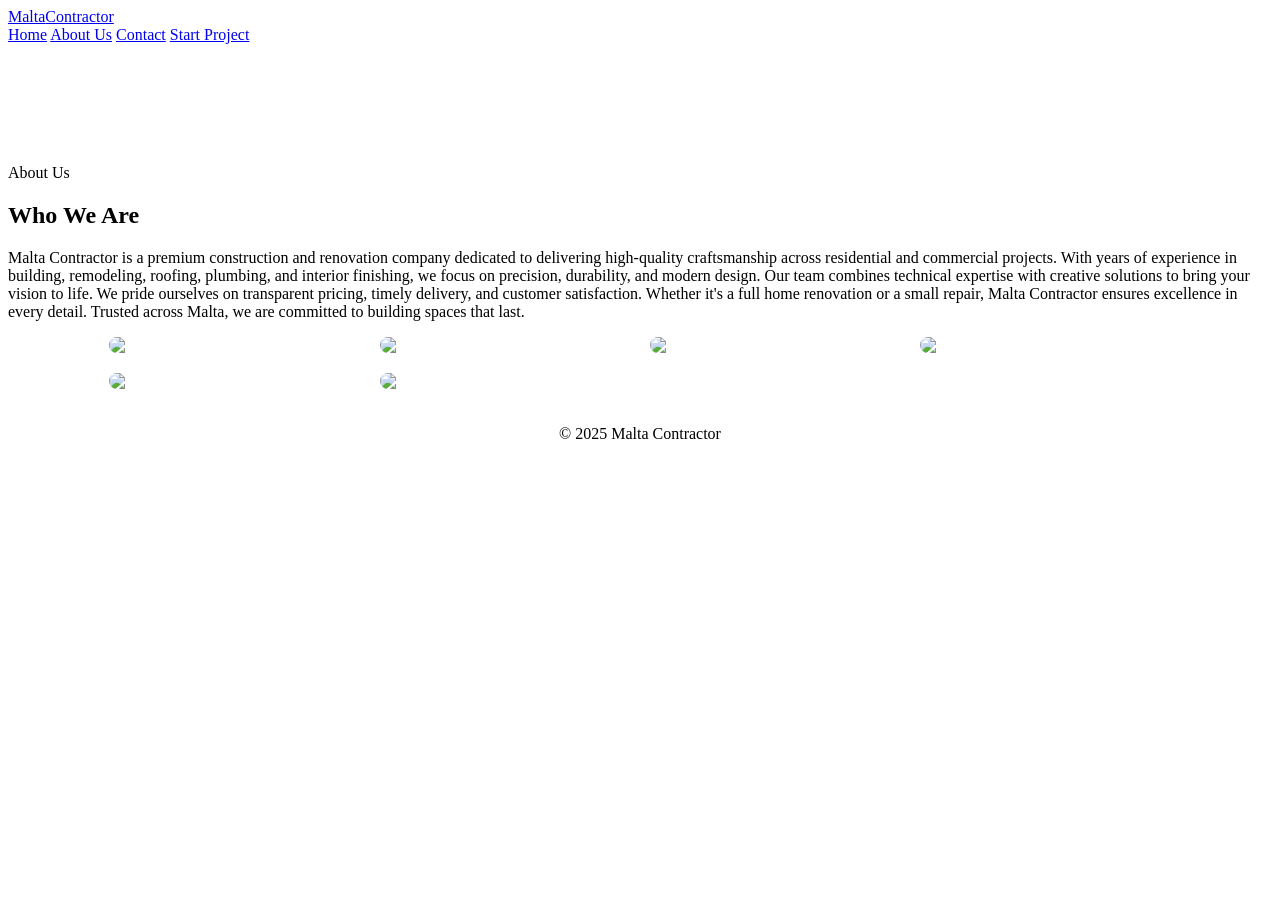
==== about.html @ cce96aef "Create about.html" ====
<!DOCTYPE html>
<html lang="en">
<head>
<meta charset="UTF-8">
<meta name="viewport" content="width=device-width, initial-scale=1.0">
<title>About Us – Malta Contractor</title>

<!-- SAME FONTS + ICONS -->
<link href="https://fonts.googleapis.com/css2?family=Playfair+Display:wght@400;700;900&family=Outfit:wght@300;400;500;600&display=swap" rel="stylesheet">
<link rel="stylesheet" href="https://cdnjs.cloudflare.com/ajax/libs/font-awesome/6.5.0/css/all.min.css">

<!-- IMPORTANT: SAME CSS -->
<link rel="stylesheet" href="style.css">
</head>

<body>

<!-- HEADER COPY SAME -->
<header>
  <a href="index.html" class="logo">Malta<span>Contractor</span></a>
  <nav>
    <a href="index.html">Home</a>
    <a href="about.html" class="active">About Us</a>
    <a href="contact.html">Contact</a>
    <a href="contact.html" class="nav-cta">Start Project</a>
  </nav>
</header>

<!-- ABOUT SECTION -->
<section class="services" style="padding-top:120px;">
  <div class="section-header">
    <span class="section-tag">About Us</span>
    <h2>Who We Are</h2>
    <p>
      Malta Contractor is a premium construction and renovation company dedicated to delivering high-quality craftsmanship across residential and commercial projects. With years of experience in building, remodeling, roofing, plumbing, and interior finishing, we focus on precision, durability, and modern design. Our team combines technical expertise with creative solutions to bring your vision to life. We pride ourselves on transparent pricing, timely delivery, and customer satisfaction. Whether it's a full home renovation or a small repair, Malta Contractor ensures excellence in every detail. Trusted across Malta, we are committed to building spaces that last.
    </p>
    <div class="divider"></div>
  </div>

  <!-- IMAGE GRID -->
  <div style="
    display:grid;
    grid-template-columns:repeat(auto-fit,minmax(250px,1fr));
    gap:20px;
    padding:0 8%;
  ">
    <img src="https://images.unsplash.com/photo-1503387762-592deb58ef4e" style="width:100%;border-radius:12px;">
    <img src="https://images.unsplash.com/photo-1489515217757-5fd1be406fef" style="width:100%;border-radius:12px;">
    <img src="https://images.unsplash.com/photo-1505691938895-1758d7feb511" style="width:100%;border-radius:12px;">
    <img src="https://images.unsplash.com/photo-1502005229762-cf1b2da7c5d6" style="width:100%;border-radius:12px;">
    <img src="https://images.unsplash.com/photo-1560185007-c5ca9d2c014d" style="width:100%;border-radius:12px;">
    <img src="https://images.unsplash.com/photo-1599423300746-b62533397364" style="width:100%;border-radius:12px;">
  </div>
</section>

<!-- FOOTER COPY SAME -->
<footer>
  <p style="text-align:center;padding:20px;">© 2025 Malta Contractor</p>
</footer>

</body>
</html>
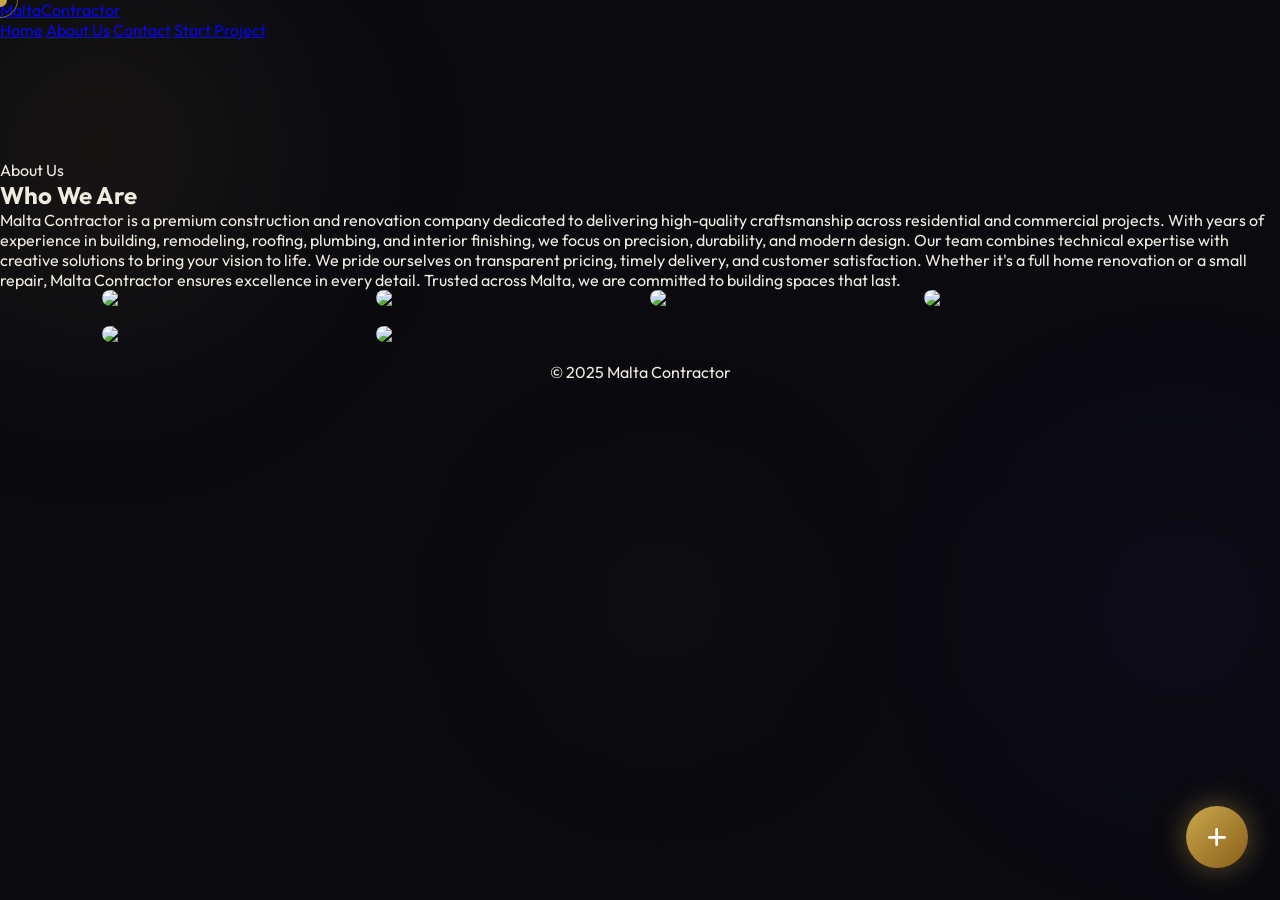
==== commit 951aa295: "Update about.html" ====
--- a/about.html
+++ b/about.html
@@ -11,9 +11,135 @@
 
 <!-- IMPORTANT: SAME CSS -->
 <link rel="stylesheet" href="style.css">
+
+<style>
+  :root {
+    --gold: #c9a84c;
+    --gold-light: #e8c96b;
+    --dark: #0a0a0f;
+    --dark2: #111118;
+    --dark3: #1a1a26;
+    --glass: rgba(255,255,255,0.05);
+    --glass-border: rgba(201,168,76,0.2);
+    --text: #f0ece0;
+    --text-muted: rgba(240,236,224,0.55);
+  }
+
+  *, *::before, *::after { margin: 0; padding: 0; box-sizing: border-box; }
+
+  html { scroll-behavior: smooth; }
+
+  body {
+    font-family: 'Outfit', sans-serif;
+    background: var(--dark);
+    color: var(--text);
+    overflow-x: hidden;
+    cursor: none;
+  }
+
+  /* ─── CUSTOM CURSOR ─── */
+  #cursor {
+    position: fixed; width: 14px; height: 14px;
+    background: var(--gold); border-radius: 50%;
+    pointer-events: none; z-index: 99999;
+    transform: translate(-50%, -50%);
+    transition: transform 0.08s, width 0.2s, height 0.2s, background 0.2s;
+    mix-blend-mode: normal;
+  }
+  #cursor-trail {
+    position: fixed; width: 36px; height: 36px;
+    border: 1.5px solid var(--gold-light);
+    border-radius: 50%; pointer-events: none;
+    z-index: 99998; transform: translate(-50%, -50%);
+    transition: left 0.12s ease, top 0.12s ease, opacity 0.3s;
+    opacity: 0.5;
+  }
+  body:hover #cursor { opacity: 1; }
+
+  /* ─── CURSOR TRAIL SPARKS ─── */
+  .spark {
+    position: fixed; pointer-events: none; z-index: 99997;
+    width: 5px; height: 5px; border-radius: 50%;
+    background: var(--gold-light);
+    transform: translate(-50%, -50%);
+    animation: sparkFade 0.6s ease forwards;
+  }
+  @keyframes sparkFade {
+    0% { opacity: 1; transform: translate(-50%,-50%) scale(1); }
+    100% { opacity: 0; transform: translate(-50%,-50%) scale(0); }
+  }
+
+  /* ─── TOUCH BUBBLES ─── */
+  .bubble {
+    position: fixed; border-radius: 50%; pointer-events: none; z-index: 99996;
+    background: radial-gradient(circle at 30% 30%, rgba(201,168,76,0.45), rgba(201,168,76,0.05));
+    border: 1px solid rgba(201,168,76,0.35);
+    animation: bubbleRise 1.2s ease forwards;
+  }
+  @keyframes bubbleRise {
+    0%   { transform: translate(-50%,-50%) scale(0); opacity: 1; }
+    60%  { opacity: 0.7; }
+    100% { transform: translate(-50%, calc(-50% - 100px)) scale(1); opacity: 0; }
+  }
+
+  /* ─── LIQUID FLOATING BUTTON ─── */
+  #floatBtn {
+    position: fixed; bottom: 32px; right: 32px; z-index: 9000;
+    width: 62px; height: 62px; border-radius: 50%;
+    background: linear-gradient(135deg, var(--gold), #8b5e1a);
+    display: flex; align-items: center; justify-content: center;
+    color: #fff; font-size: 22px; text-decoration: none;
+    box-shadow: 0 0 30px rgba(201,168,76,0.45);
+    animation: liquidFloat 3s ease-in-out infinite;
+    cursor: none;
+  }
+  #floatBtn::before {
+    content: ''; position: absolute;
+    width: 100%; height: 100%; border-radius: 50%;
+    background: var(--gold-light);
+    animation: liquidPulse 3s ease-in-out infinite;
+    opacity: 0;
+  }
+  @keyframes liquidFloat {
+    0%,100% { transform: translateY(0) rotate(0deg); border-radius: 50%; }
+    25%      { transform: translateY(-10px) rotate(3deg); border-radius: 55% 45% 50% 50%; }
+    50%      { transform: translateY(-16px) rotate(-2deg); border-radius: 50% 55% 45% 50%; }
+    75%      { transform: translateY(-8px) rotate(2deg); border-radius: 45% 50% 55% 50%; }
+  }
+  @keyframes liquidPulse {
+    0%   { transform: scale(1); opacity: 0.4; }
+    100% { transform: scale(2); opacity: 0; }
+  }
+
+  /* ─── BACKGROUND ORBS ─── */
+  .bg-orb {
+    position: fixed; border-radius: 50%;
+    filter: blur(100px); pointer-events: none; z-index: 0;
+  }
+  .orb1 { width: 500px; height: 500px; top: -100px; left: -150px;
+    background: radial-gradient(circle, rgba(201,168,76,0.12), transparent 70%); }
+  .orb2 { width: 400px; height: 400px; bottom: 10%; right: -100px;
+    background: radial-gradient(circle, rgba(100,60,200,0.10), transparent 70%);
+    animation: orbDrift 10s ease-in-out infinite alternate; }
+  .orb3 { width: 300px; height: 300px; top: 50%; left: 40%;
+    background: radial-gradient(circle, rgba(201,168,76,0.07), transparent 70%);
+    animation: orbDrift 14s ease-in-out infinite alternate-reverse; }
+  @keyframes orbDrift {
+    from { transform: translate(0,0); }
+    to   { transform: translate(40px, 30px); }
+  }
+</style>
 </head>
 
 <body>
+
+<!-- STYLE ELEMENTS -->
+<div id="cursor"></div>
+<div id="cursor-trail"></div>
+<div class="bg-orb orb1"></div>
+<div class="bg-orb orb2"></div>
+<div class="bg-orb orb3"></div>
+<a href="#" id="floatBtn"><i class="fas fa-plus"></i></a>
 
 <!-- HEADER COPY SAME -->
 <header>
@@ -27,7 +153,7 @@
 </header>
 
 <!-- ABOUT SECTION -->
-<section class="services" style="padding-top:120px;">
+<section class="services" style="padding-top:120px; position: relative; z-index: 1;">
   <div class="section-header">
     <span class="section-tag">About Us</span>
     <h2>Who We Are</h2>
@@ -58,5 +184,17 @@
   <p style="text-align:center;padding:20px;">© 2025 Malta Contractor</p>
 </footer>
 
+<!-- CURSOR SCRIPT (Optional but needed for cursor to move) -->
+<script>
+  const cursor = document.getElementById('cursor');
+  const trail = document.getElementById('cursor-trail');
+  window.addEventListener('mousemove', (e) => {
+    cursor.style.left = e.clientX + 'px';
+    cursor.style.top = e.clientY + 'px';
+    trail.style.left = e.clientX + 'px';
+    trail.style.top = e.clientY + 'px';
+  });
+</script>
+
 </body>
 </html>
--- a/style.css
+++ b/style.css
@@ -0,0 +1,115 @@
+ :root {
+    --gold: #c9a84c;
+    --gold-light: #e8c96b;
+    --dark: #0a0a0f;
+    --dark2: #111118;
+    --dark3: #1a1a26;
+    --glass: rgba(255,255,255,0.05);
+    --glass-border: rgba(201,168,76,0.2);
+    --text: #f0ece0;
+    --text-muted: rgba(240,236,224,0.55);
+  }
+
+  *, *::before, *::after { margin: 0; padding: 0; box-sizing: border-box; }
+
+  html { scroll-behavior: smooth; }
+
+  body {
+    font-family: 'Outfit', sans-serif;
+    background: var(--dark);
+    color: var(--text);
+    overflow-x: hidden;
+    cursor: none;
+  }
+
+  /* ─── CUSTOM CURSOR ─── */
+  #cursor {
+    position: fixed; width: 14px; height: 14px;
+    background: var(--gold); border-radius: 50%;
+    pointer-events: none; z-index: 99999;
+    transform: translate(-50%, -50%);
+    transition: transform 0.08s, width 0.2s, height 0.2s, background 0.2s;
+    mix-blend-mode: normal;
+  }
+  #cursor-trail {
+    position: fixed; width: 36px; height: 36px;
+    border: 1.5px solid var(--gold-light);
+    border-radius: 50%; pointer-events: none;
+    z-index: 99998; transform: translate(-50%, -50%);
+    transition: left 0.12s ease, top 0.12s ease, opacity 0.3s;
+    opacity: 0.5;
+  }
+  body:hover #cursor { opacity: 1; }
+
+  /* ─── CURSOR TRAIL SPARKS ─── */
+  .spark {
+    position: fixed; pointer-events: none; z-index: 99997;
+    width: 5px; height: 5px; border-radius: 50%;
+    background: var(--gold-light);
+    transform: translate(-50%, -50%);
+    animation: sparkFade 0.6s ease forwards;
+  }
+  @keyframes sparkFade {
+    0% { opacity: 1; transform: translate(-50%,-50%) scale(1); }
+    100% { opacity: 0; transform: translate(-50%,-50%) scale(0); }
+  }
+
+  /* ─── TOUCH BUBBLES ─── */
+  .bubble {
+    position: fixed; border-radius: 50%; pointer-events: none; z-index: 99996;
+    background: radial-gradient(circle at 30% 30%, rgba(201,168,76,0.45), rgba(201,168,76,0.05));
+    border: 1px solid rgba(201,168,76,0.35);
+    animation: bubbleRise 1.2s ease forwards;
+  }
+  @keyframes bubbleRise {
+    0%   { transform: translate(-50%,-50%) scale(0); opacity: 1; }
+    60%  { opacity: 0.7; }
+    100% { transform: translate(-50%, calc(-50% - 100px)) scale(1); opacity: 0; }
+  }
+
+  /* ─── LIQUID FLOATING BUTTON ─── */
+  #floatBtn {
+    position: fixed; bottom: 32px; right: 32px; z-index: 9000;
+    width: 62px; height: 62px; border-radius: 50%;
+    background: linear-gradient(135deg, var(--gold), #8b5e1a);
+    display: flex; align-items: center; justify-content: center;
+    color: #fff; font-size: 22px; text-decoration: none;
+    box-shadow: 0 0 30px rgba(201,168,76,0.45);
+    animation: liquidFloat 3s ease-in-out infinite;
+    cursor: none;
+  }
+  #floatBtn::before {
+    content: ''; position: absolute;
+    width: 100%; height: 100%; border-radius: 50%;
+    background: var(--gold-light);
+    animation: liquidPulse 3s ease-in-out infinite;
+    opacity: 0;
+  }
+  @keyframes liquidFloat {
+    0%,100% { transform: translateY(0) rotate(0deg); border-radius: 50%; }
+    25%      { transform: translateY(-10px) rotate(3deg); border-radius: 55% 45% 50% 50%; }
+    50%      { transform: translateY(-16px) rotate(-2deg); border-radius: 50% 55% 45% 50%; }
+    75%      { transform: translateY(-8px) rotate(2deg); border-radius: 45% 50% 55% 50%; }
+  }
+  @keyframes liquidPulse {
+    0%   { transform: scale(1); opacity: 0.4; }
+    100% { transform: scale(2); opacity: 0; }
+  }
+
+  /* ─── BACKGROUND ORBS ─── */
+  .bg-orb {
+    position: fixed; border-radius: 50%;
+    filter: blur(100px); pointer-events: none; z-index: 0;
+  }
+  .orb1 { width: 500px; height: 500px; top: -100px; left: -150px;
+    background: radial-gradient(circle, rgba(201,168,76,0.12), transparent 70%); }
+  .orb2 { width: 400px; height: 400px; bottom: 10%; right: -100px;
+    background: radial-gradient(circle, rgba(100,60,200,0.10), transparent 70%);
+    animation: orbDrift 10s ease-in-out infinite alternate; }
+  .orb3 { width: 300px; height: 300px; top: 50%; left: 40%;
+    background: radial-gradient(circle, rgba(201,168,76,0.07), transparent 70%);
+    animation: orbDrift 14s ease-in-out infinite alternate-reverse; }
+  @keyframes orbDrift {
+    from { transform: translate(0,0); }
+    to   { transform: translate(40px, 30px); }
+  }
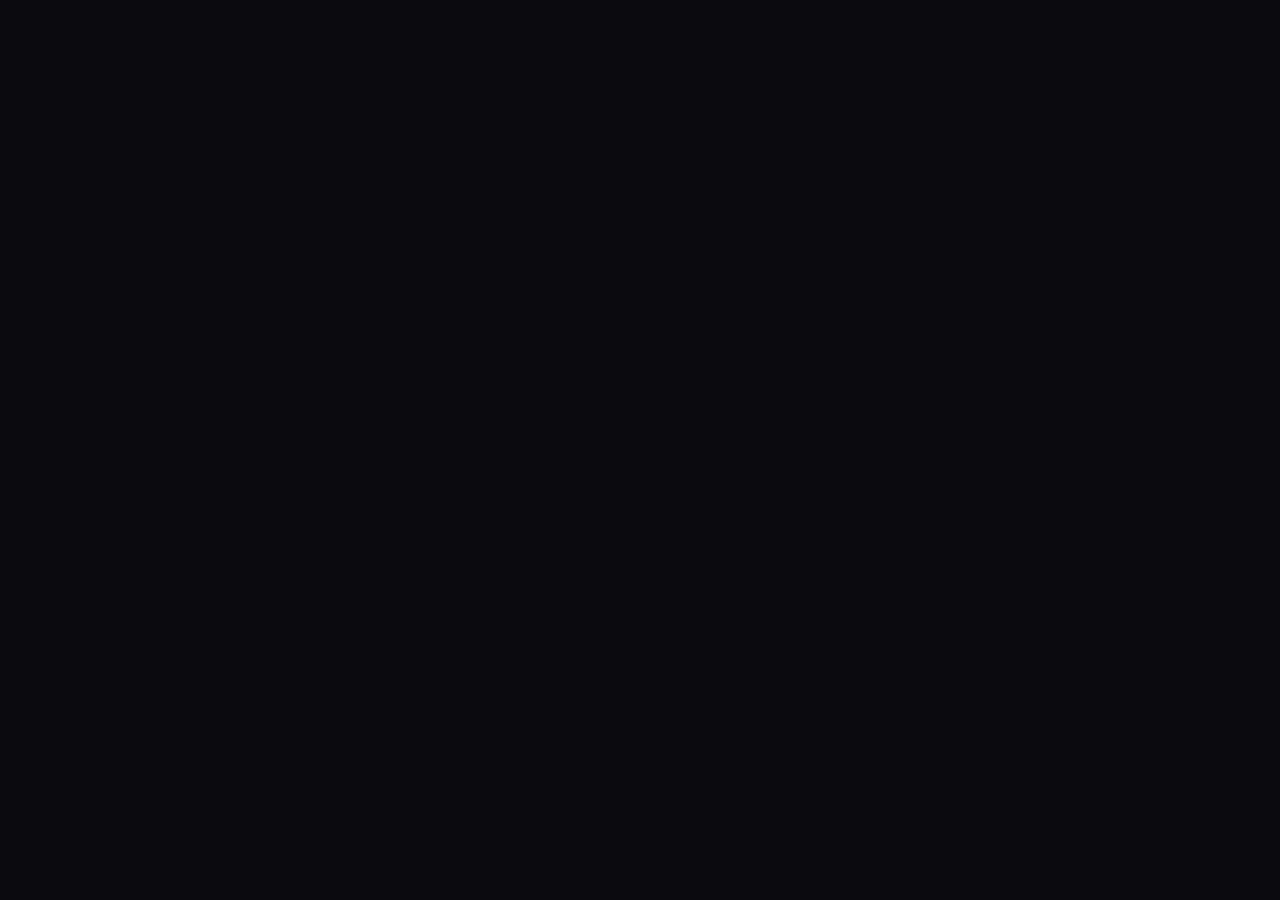
==== commit 47d7ccb4: "Update about.html" ====
--- a/about.html
+++ b/about.html
@@ -128,7 +128,6 @@
     from { transform: translate(0,0); }
     to   { transform: translate(40px, 30px); }
   }
-</style>
 </head>
 
 <body>
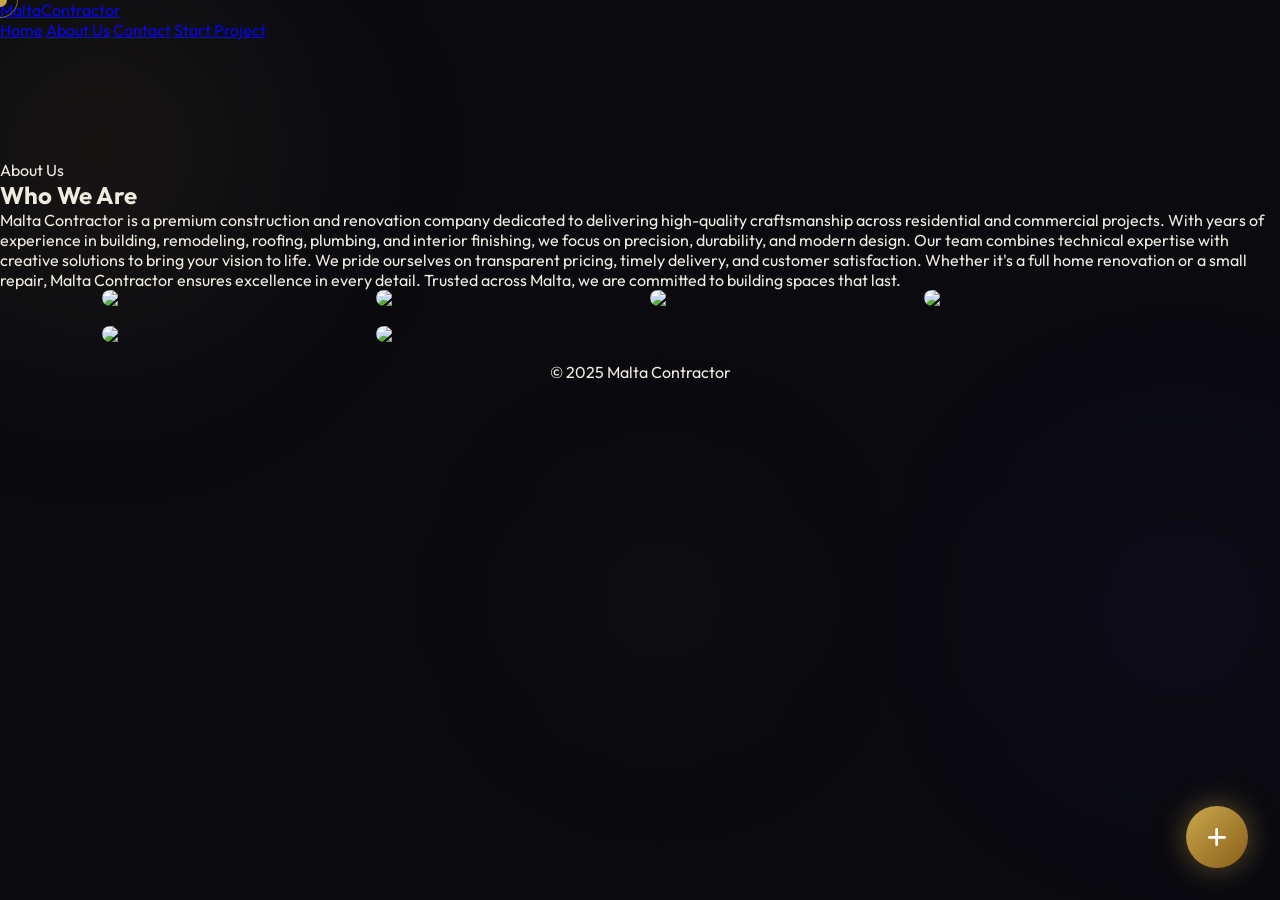
==== commit b4184103: "Update about.html" ====
--- a/about.html
+++ b/about.html
@@ -8,11 +8,7 @@
 <!-- SAME FONTS + ICONS -->
 <link href="https://fonts.googleapis.com/css2?family=Playfair+Display:wght@400;700;900&family=Outfit:wght@300;400;500;600&display=swap" rel="stylesheet">
 <link rel="stylesheet" href="https://cdnjs.cloudflare.com/ajax/libs/font-awesome/6.5.0/css/all.min.css">
-
-<!-- IMPORTANT: SAME CSS -->
-<link rel="stylesheet" href="style.css">
-
-<style>
+  <style>
   :root {
     --gold: #c9a84c;
     --gold-light: #e8c96b;
@@ -128,6 +124,7 @@
     from { transform: translate(0,0); }
     to   { transform: translate(40px, 30px); }
   }
+    </style>
 </head>
 
 <body>
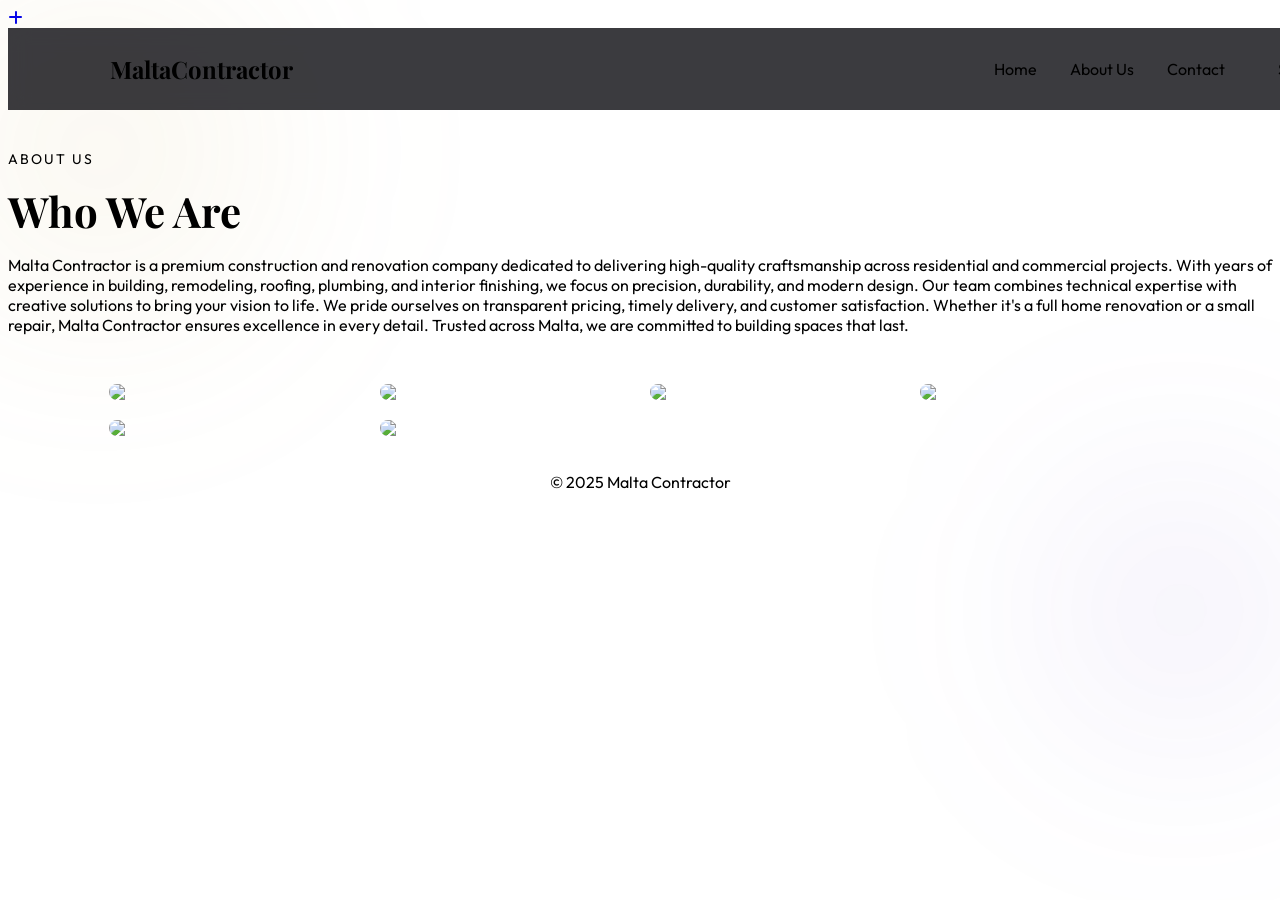
==== commit c72332a4: "Update about.html" ====
--- a/about.html
+++ b/about.html
@@ -9,121 +9,74 @@
 <link href="https://fonts.googleapis.com/css2?family=Playfair+Display:wght@400;700;900&family=Outfit:wght@300;400;500;600&display=swap" rel="stylesheet">
 <link rel="stylesheet" href="https://cdnjs.cloudflare.com/ajax/libs/font-awesome/6.5.0/css/all.min.css">
   <style>
-  :root {
-    --gold: #c9a84c;
-    --gold-light: #e8c96b;
-    --dark: #0a0a0f;
-    --dark2: #111118;
-    --dark3: #1a1a26;
-    --glass: rgba(255,255,255,0.05);
-    --glass-border: rgba(201,168,76,0.2);
-    --text: #f0ece0;
-    --text-muted: rgba(240,236,224,0.55);
-  }
+ ba(255,255,255,0.05);
+      --glass-border: rgba(201,168,76,0.2);
+      --text: #f0ece0;
+      --text-muted: rgba(240,236,224,0.55);
+    }
 
-  *, *::before, *::after { margin: 0; padding: 0; box-sizing: border-box; }
+    *, *::before, *::after { margin: 0; padding: 0; box-sizing: border-box; }
 
-  html { scroll-behavior: smooth; }
+    html { scroll-behavior: smooth; }
 
-  body {
-    font-family: 'Outfit', sans-serif;
-    background: var(--dark);
-    color: var(--text);
-    overflow-x: hidden;
-    cursor: none;
-  }
+    body {
+      font-family: 'Outfit', sans-serif;
+      background: var(--dark);
+      color: var(--text);
+      overflow-x: hidden;
+      cursor: none;
+    }
 
-  /* ─── CUSTOM CURSOR ─── */
-  #cursor {
-    position: fixed; width: 14px; height: 14px;
-    background: var(--gold); border-radius: 50%;
-    pointer-events: none; z-index: 99999;
-    transform: translate(-50%, -50%);
-    transition: transform 0.08s, width 0.2s, height 0.2s, background 0.2s;
-    mix-blend-mode: normal;
-  }
-  #cursor-trail {
-    position: fixed; width: 36px; height: 36px;
-    border: 1.5px solid var(--gold-light);
-    border-radius: 50%; pointer-events: none;
-    z-index: 99998; transform: translate(-50%, -50%);
-    transition: left 0.12s ease, top 0.12s ease, opacity 0.3s;
-    opacity: 0.5;
-  }
-  body:hover #cursor { opacity: 1; }
+    /* ─── CUSTOM CURSOR ─── */
+    #cursor {
+      position: fixed; width: 14px; height: 14px;
+      background: var(--gold); border-radius: 50%;
+      pointer-events: none; z-index: 99999;
+      transform: translate(-50%, -50%);
+      transition: transform 0.08s, width 0.2s, height 0.2s, background 0.2s;
+    }
+    #cursor-trail {
+      position: fixed; width: 36px; height: 36px;
+      border: 1.5px solid var(--gold-light);
+      border-radius: 50%; pointer-events: none;
+      z-index: 99998; transform: translate(-50%, -50%);
+      transition: left 0.12s ease, top 0.12s ease, opacity 0.3s;
+      opacity: 0.5;
+    }
 
-  /* ─── CURSOR TRAIL SPARKS ─── */
-  .spark {
-    position: fixed; pointer-events: none; z-index: 99997;
-    width: 5px; height: 5px; border-radius: 50%;
-    background: var(--gold-light);
-    transform: translate(-50%, -50%);
-    animation: sparkFade 0.6s ease forwards;
-  }
-  @keyframes sparkFade {
-    0% { opacity: 1; transform: translate(-50%,-50%) scale(1); }
-    100% { opacity: 0; transform: translate(-50%,-50%) scale(0); }
-  }
+    /* ─── BACKGROUND ORBS ─── */
+    .bg-orb {
+      position: fixed; border-radius: 50%;
+      filter: blur(100px); pointer-events: none; z-index: 0;
+    }
+    .orb1 { width: 500px; height: 500px; top: -100px; left: -150px;
+      background: radial-gradient(circle, rgba(201,168,76,0.12), transparent 70%); }
+    .orb2 { width: 400px; height: 400px; bottom: 10%; right: -100px;
+      background: radial-gradient(circle, rgba(100,60,200,0.10), transparent 70%);
+      animation: orbDrift 10s ease-in-out infinite alternate; }
 
-  /* ─── TOUCH BUBBLES ─── */
-  .bubble {
-    position: fixed; border-radius: 50%; pointer-events: none; z-index: 99996;
-    background: radial-gradient(circle at 30% 30%, rgba(201,168,76,0.45), rgba(201,168,76,0.05));
-    border: 1px solid rgba(201,168,76,0.35);
-    animation: bubbleRise 1.2s ease forwards;
-  }
-  @keyframes bubbleRise {
-    0%   { transform: translate(-50%,-50%) scale(0); opacity: 1; }
-    60%  { opacity: 0.7; }
-    100% { transform: translate(-50%, calc(-50% - 100px)) scale(1); opacity: 0; }
-  }
+    @keyframes orbDrift {
+      from { transform: translate(0,0); }
+      to { transform: translate(40px, 30px); }
+    }
 
-  /* ─── LIQUID FLOATING BUTTON ─── */
-  #floatBtn {
-    position: fixed; bottom: 32px; right: 32px; z-index: 9000;
-    width: 62px; height: 62px; border-radius: 50%;
-    background: linear-gradient(135deg, var(--gold), #8b5e1a);
-    display: flex; align-items: center; justify-content: center;
-    color: #fff; font-size: 22px; text-decoration: none;
-    box-shadow: 0 0 30px rgba(201,168,76,0.45);
-    animation: liquidFloat 3s ease-in-out infinite;
-    cursor: none;
-  }
-  #floatBtn::before {
-    content: ''; position: absolute;
-    width: 100%; height: 100%; border-radius: 50%;
-    background: var(--gold-light);
-    animation: liquidPulse 3s ease-in-out infinite;
-    opacity: 0;
-  }
-  @keyframes liquidFloat {
-    0%,100% { transform: translateY(0) rotate(0deg); border-radius: 50%; }
-    25%      { transform: translateY(-10px) rotate(3deg); border-radius: 55% 45% 50% 50%; }
-    50%      { transform: translateY(-16px) rotate(-2deg); border-radius: 50% 55% 45% 50%; }
-    75%      { transform: translateY(-8px) rotate(2deg); border-radius: 45% 50% 55% 50%; }
-  }
-  @keyframes liquidPulse {
-    0%   { transform: scale(1); opacity: 0.4; }
-    100% { transform: scale(2); opacity: 0; }
-  }
+    /* Header & Nav Styling to match luxury theme */
+    header {
+      position: fixed; width: 100%; padding: 25px 8%;
+      display: flex; justify-content: space-between; align-items: center;
+      z-index: 1000; background: rgba(10,10,15,0.8); backdrop-filter: blur(10px);
+    }
+    .logo { font-family: 'Playfair Display', serif; font-size: 24px; color: var(--text); text-decoration: none; font-weight: 700; }
+    .logo span { color: var(--gold); }
+    nav a { color: var(--text); text-decoration: none; margin-left: 30px; font-weight: 400; transition: 0.3s; }
+    nav a:hover, nav a.active { color: var(--gold); }
+    .nav-cta { background: var(--gold); color: var(--dark); padding: 10px 20px; border-radius: 5px; }
 
-  /* ─── BACKGROUND ORBS ─── */
-  .bg-orb {
-    position: fixed; border-radius: 50%;
-    filter: blur(100px); pointer-events: none; z-index: 0;
-  }
-  .orb1 { width: 500px; height: 500px; top: -100px; left: -150px;
-    background: radial-gradient(circle, rgba(201,168,76,0.12), transparent 70%); }
-  .orb2 { width: 400px; height: 400px; bottom: 10%; right: -100px;
-    background: radial-gradient(circle, rgba(100,60,200,0.10), transparent 70%);
-    animation: orbDrift 10s ease-in-out infinite alternate; }
-  .orb3 { width: 300px; height: 300px; top: 50%; left: 40%;
-    background: radial-gradient(circle, rgba(201,168,76,0.07), transparent 70%);
-    animation: orbDrift 14s ease-in-out infinite alternate-reverse; }
-  @keyframes orbDrift {
-    from { transform: translate(0,0); }
-    to   { transform: translate(40px, 30px); }
-  }
+    .section-tag { color: var(--gold); text-transform: uppercase; letter-spacing: 2px; font-size: 14px; }
+    h2 { font-family: 'Playfair Display', serif; font-size: 42px; margin: 15px 0; }
+    .divider { width: 60px; height: 3px; background: var(--gold); margin: 0 auto 30px; }
+    
+    section { position: relative; z-index: 1; }
     </style>
 </head>
 
